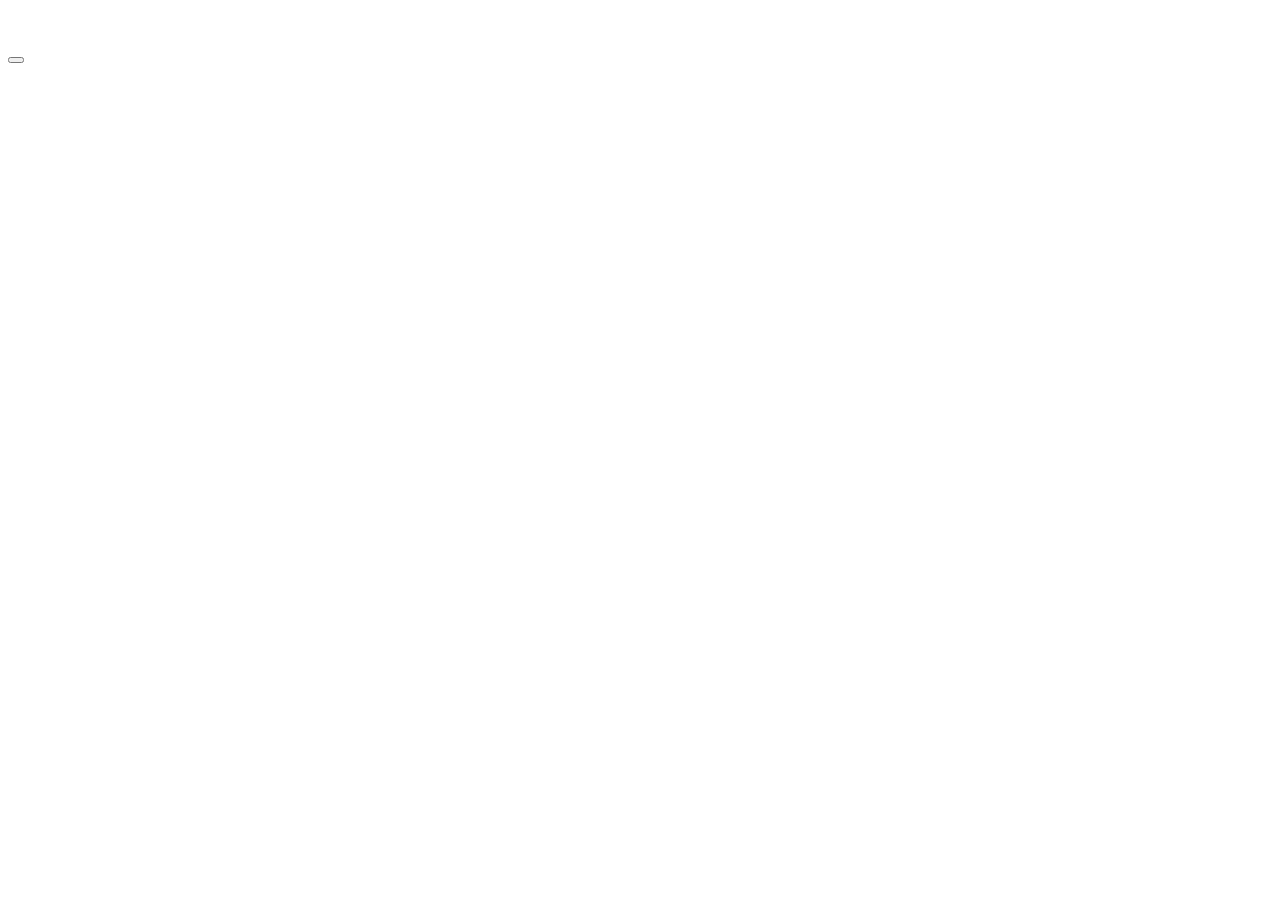
==== 2. Ejercicio/index.html @ 0fd2603c "Add files via upload" ====
<!DOCTYPE html>
<html lang="en">
<head>
    <meta charset="UTF-8">
    <meta name="viewport" content="width=device-width, initial-scale=1.0">
    <title>Modelado de caja - ejercicio</title>
</head>
<body>
    <div>
        <img src="" alt="">
        <h2></h2>
        <p></p>
        <button></button>
    </div>
</body>
</html>
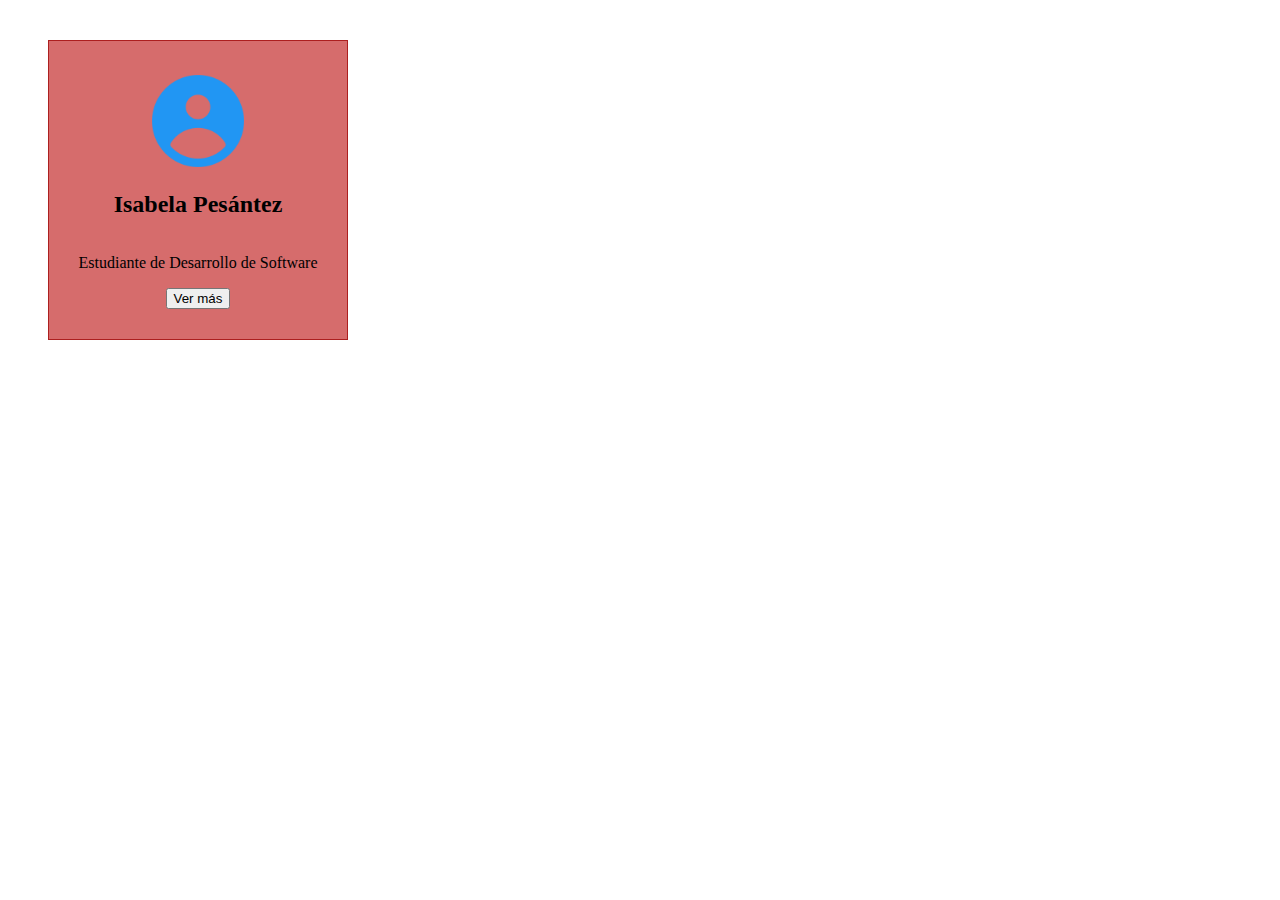
==== commit f584df54: "Ejercicio modelo de caja Isabela Pesántez" ====
--- a/2. Ejercicio/index.html
+++ b/2. Ejercicio/index.html
@@ -3,14 +3,15 @@
 <head>
     <meta charset="UTF-8">
     <meta name="viewport" content="width=device-width, initial-scale=1.0">
+    <link rel="stylesheet" href="style.css">
     <title>Modelado de caja - ejercicio</title>
 </head>
 <body>
-    <div>
-        <img src="" alt="">
-        <h2></h2>
-        <p></p>
-        <button></button>
+    <div class="caja">
+        <img src="./img_ejercicio/foto_perfil.png" alt=".">
+        <h2>Isabela Pesántez</h2>
+        <p>Estudiante de Desarrollo de Software</p>
+        <button>Ver más</button>
     </div>
 </body>
 </html>--- a/2. Ejercicio/style.css
+++ b/2. Ejercicio/style.css
@@ -0,0 +1,19 @@
+.caja {
+    display: flex;
+    flex-direction: column;
+    align-items: center;
+    justify-content: center;
+    width: 300px;
+    height: 300px;
+    background-color: rgb(214, 108, 108);
+    margin: 40px;
+    border: 1px solid rgb(172, 31, 31);
+    box-sizing: border-box;
+}
+
+.caja img {
+    width: 100px;
+    height: auto;
+    border-radius: 50%; 
+    align-items: center;
+}
